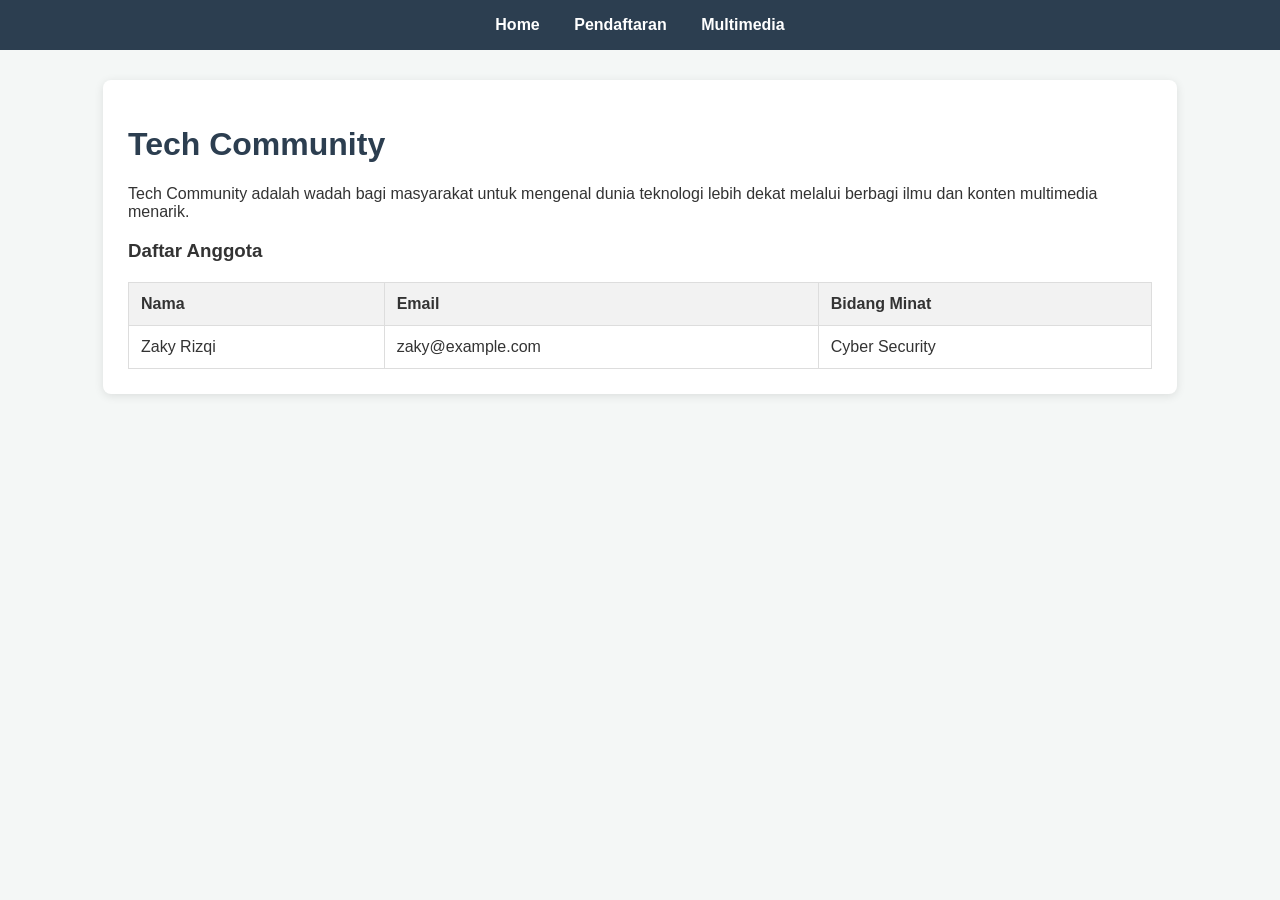
==== index.html @ d0dc4fa0 "first commit" ====
<!DOCTYPE html>
<html lang="id">
<head>
    <meta charset="UTF-8">
    <title>Tech Community - Home</title>
    <link rel="stylesheet" href="style.css">
</head>
<body>
    <nav>
        <a href="./index.html">Home</a>
        <a href="./form.html">Pendaftaran</a>
        <a href="./gallery.html">Multimedia</a>
    </nav>

    <div class="container">
        <h1>Tech Community</h1>
        <p>Tech Community adalah wadah bagi masyarakat untuk mengenal dunia teknologi lebih dekat melalui berbagi ilmu dan konten multimedia menarik.</p>
        
        <h3>Daftar Anggota</h3>
        <table>
            <thead>
                <tr>
                    <th>Nama</th> 
                    <th>Email</th> 
                    <th>Bidang Minat</th> 
                </tr>
            </thead>
            <tbody id="memberTable">
                <tr>
                    <td>Zaky Rizqi</td>
                    <td>zaky@example.com</td>
                    <td>Cyber Security</td>
                </tr>
            </tbody>
        </table>
    </div>

</body>
</html>
---- style.css ----
/* style.css */
body {
    font-family: 'Segoe UI', Tahoma, Geneva, Verdana, sans-serif;
    background-color: #f4f7f6;
    margin: 0;
    padding: 0;
    color: #333;
}

nav {
    background-color: #2c3e50;
    padding: 1rem;
    text-align: center;
}

nav a {
    color: white;
    text-decoration: none;
    margin: 0 15px;
    font-weight: bold;
}

nav a:hover {
    text-decoration: underline;
}

.container {
    width: 80%;
    margin: 30px auto;
    background: white;
    padding: 25px;
    border-radius: 8px;
    box-shadow: 0 2px 10px rgba(0,0,0,0.1);
}

h1, h2 {
    color: #2c3e50;
}

/* Tabel (Halaman Utama) */
table {
    width: 100%;
    border-collapse: collapse;
    margin-top: 20px;
}

table, th, td {
    border: 1px solid #ddd;
}

th, td {
    padding: 12px;
    text-align: left;
}

th {
    background-color: #f2f2f2;
}

/* Form (Halaman Form) */
.form-group {
    margin-bottom: 15px;
}

label {
    display: block;
    margin-bottom: 5px;
}

input, select {
    width: 100%;
    padding: 10px;
    border: 1px solid #ccc;
    border-radius: 4px;
}

button {
    background-color: #27ae60;
    color: white;
    padding: 10px 20px;
    border: none;
    border-radius: 4px;
    cursor: pointer;
}

button:hover {
    background-color: #219150;
}

/* Multimedia (Halaman Gallery) */
.media-container {
    display: flex;
    flex-direction: column;
    gap: 30px;
    align-items: center;
}

img {
    max-width: 100%;
    height: auto;
    border-radius: 8px;
}
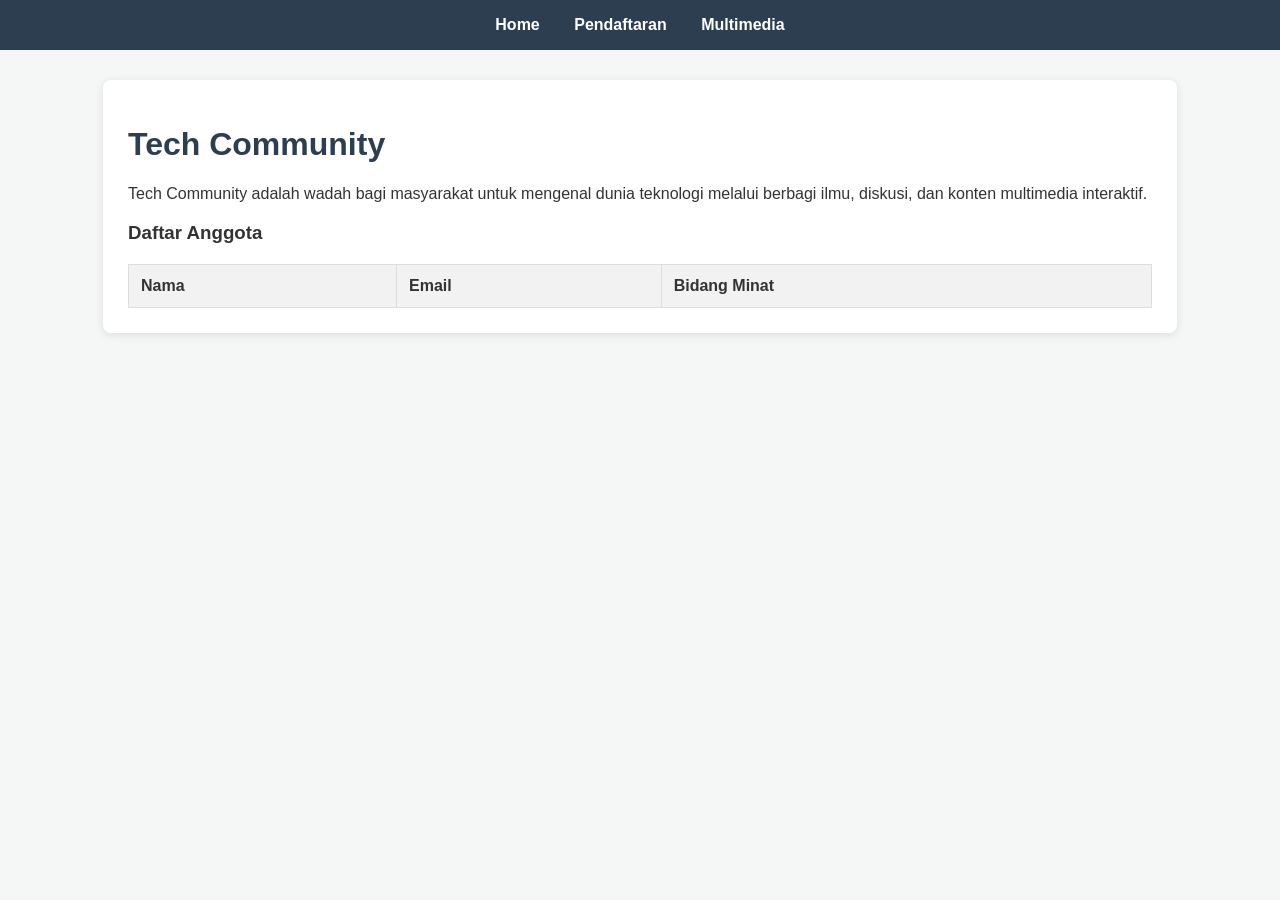
==== commit 48d570ee: "tambah halaman utama dan tabel anggota" ====
--- a/index.html
+++ b/index.html
@@ -6,6 +6,7 @@
     <link rel="stylesheet" href="style.css">
 </head>
 <body>
+
     <nav>
         <a href="./index.html">Home</a>
         <a href="./form.html">Pendaftaran</a>
@@ -14,26 +15,26 @@
 
     <div class="container">
         <h1>Tech Community</h1>
-        <p>Tech Community adalah wadah bagi masyarakat untuk mengenal dunia teknologi lebih dekat melalui berbagi ilmu dan konten multimedia menarik.</p>
-        
+        <p>
+            Tech Community adalah wadah bagi masyarakat untuk mengenal dunia teknologi 
+            melalui berbagi ilmu, diskusi, dan konten multimedia interaktif.
+        </p>
+
         <h3>Daftar Anggota</h3>
         <table>
             <thead>
                 <tr>
-                    <th>Nama</th> 
-                    <th>Email</th> 
-                    <th>Bidang Minat</th> 
+                    <th>Nama</th>
+                    <th>Email</th>
+                    <th>Bidang Minat</th>
                 </tr>
             </thead>
             <tbody id="memberTable">
-                <tr>
-                    <td>Zaky Rizqi</td>
-                    <td>zaky@example.com</td>
-                    <td>Cyber Security</td>
-                </tr>
+                <!-- Data dari JS -->
             </tbody>
         </table>
     </div>
 
+    <script src="script.js"></script>
 </body>
 </html>
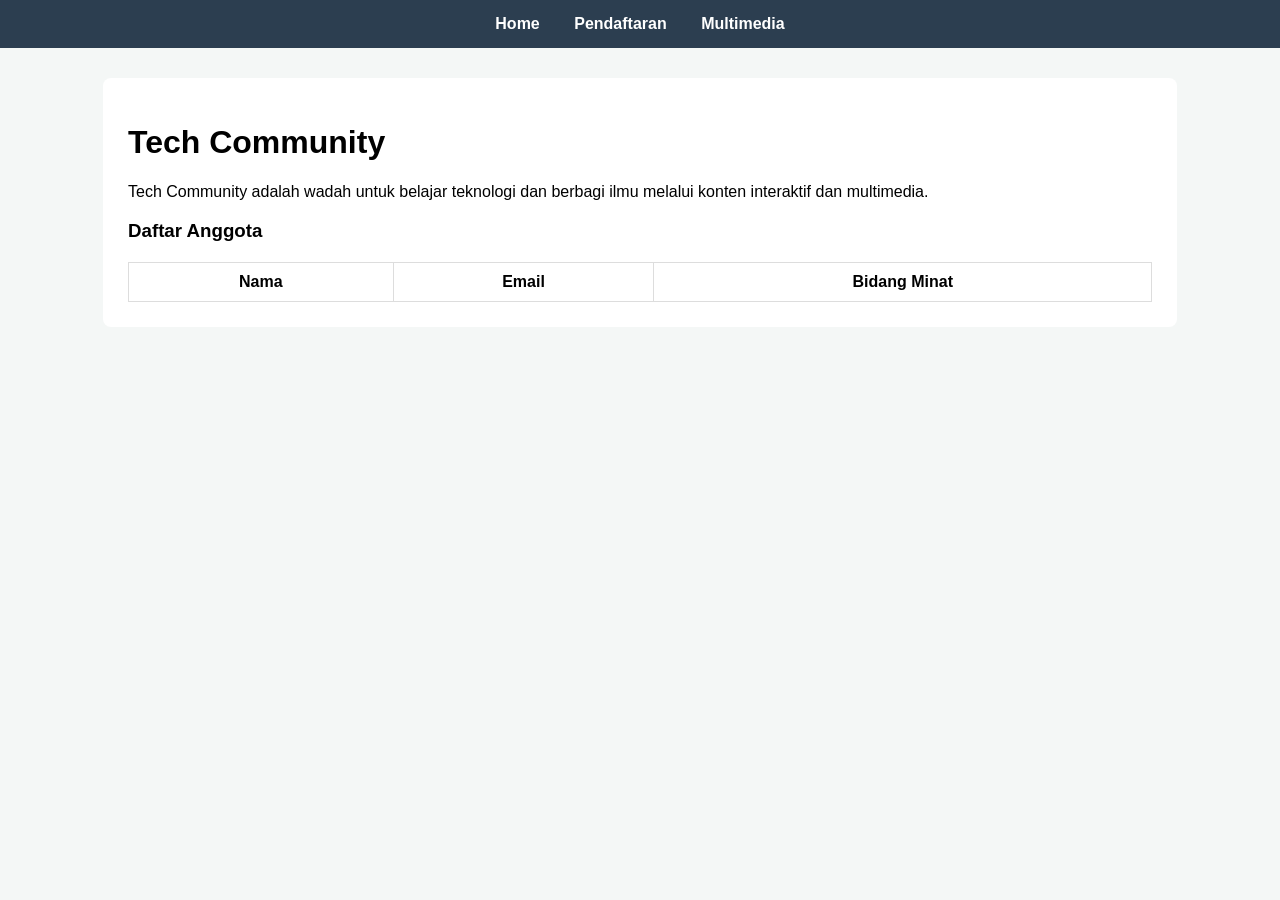
==== commit 99f2b103: "simpan data form ke localStorage dan tampilkan di halaman home" ====
--- a/index.html
+++ b/index.html
@@ -7,34 +7,32 @@
 </head>
 <body>
 
-    <nav>
-        <a href="./index.html">Home</a>
-        <a href="./form.html">Pendaftaran</a>
-        <a href="./gallery.html">Multimedia</a>
-    </nav>
+<nav>
+    <a href="./index.html">Home</a>
+    <a href="./form.html">Pendaftaran</a>
+    <a href="./gallery.html">Multimedia</a>
+</nav>
 
-    <div class="container">
-        <h1>Tech Community</h1>
-        <p>
-            Tech Community adalah wadah bagi masyarakat untuk mengenal dunia teknologi 
-            melalui berbagi ilmu, diskusi, dan konten multimedia interaktif.
-        </p>
+<div class="container">
+    <h1>Tech Community</h1>
+    <p>
+        Tech Community adalah wadah untuk belajar teknologi dan berbagi ilmu
+        melalui konten interaktif dan multimedia.
+    </p>
 
-        <h3>Daftar Anggota</h3>
-        <table>
-            <thead>
-                <tr>
-                    <th>Nama</th>
-                    <th>Email</th>
-                    <th>Bidang Minat</th>
-                </tr>
-            </thead>
-            <tbody id="memberTable">
-                <!-- Data dari JS -->
-            </tbody>
-        </table>
-    </div>
+    <h3>Daftar Anggota</h3>
+    <table>
+        <thead>
+            <tr>
+                <th>Nama</th>
+                <th>Email</th>
+                <th>Bidang Minat</th>
+            </tr>
+        </thead>
+        <tbody id="memberTable"></tbody>
+    </table>
+</div>
 
-    <script src="script.js"></script>
+<script src="script.js"></script>
 </body>
 </html>
--- a/style.css
+++ b/style.css
@@ -1,27 +1,20 @@
-/* style.css */
 body {
-    font-family: 'Segoe UI', Tahoma, Geneva, Verdana, sans-serif;
+    font-family: 'Segoe UI', sans-serif;
     background-color: #f4f7f6;
     margin: 0;
-    padding: 0;
-    color: #333;
 }
 
 nav {
     background-color: #2c3e50;
-    padding: 1rem;
+    padding: 15px;
     text-align: center;
 }
 
 nav a {
     color: white;
+    margin: 0 15px;
     text-decoration: none;
-    margin: 0 15px;
     font-weight: bold;
-}
-
-nav a:hover {
-    text-decoration: underline;
 }
 
 .container {
@@ -30,73 +23,51 @@
     background: white;
     padding: 25px;
     border-radius: 8px;
-    box-shadow: 0 2px 10px rgba(0,0,0,0.1);
 }
 
-h1, h2 {
-    color: #2c3e50;
-}
-
-/* Tabel (Halaman Utama) */
-table {
-    width: 100%;
-    border-collapse: collapse;
-    margin-top: 20px;
-}
-
-table, th, td {
-    border: 1px solid #ddd;
-}
-
-th, td {
-    padding: 12px;
-    text-align: left;
-}
-
-th {
-    background-color: #f2f2f2;
-}
-
-/* Form (Halaman Form) */
+/* FORM */
 .form-group {
     margin-bottom: 15px;
-}
-
-label {
-    display: block;
-    margin-bottom: 5px;
 }
 
 input, select {
     width: 100%;
     padding: 10px;
-    border: 1px solid #ccc;
-    border-radius: 4px;
 }
 
+/* BUTTON */
 button {
     background-color: #27ae60;
     color: white;
-    padding: 10px 20px;
+    padding: 10px;
     border: none;
-    border-radius: 4px;
     cursor: pointer;
 }
 
-button:hover {
-    background-color: #219150;
+.btn-danger {
+    background-color: #e74c3c;
 }
 
-/* Multimedia (Halaman Gallery) */
+/* TABLE */
+table {
+    width: 100%;
+    margin-top: 20px;
+    border-collapse: collapse;
+}
+
+th, td {
+    border: 1px solid #ddd;
+    padding: 10px;
+}
+
+/* MEDIA */
 .media-container {
     display: flex;
     flex-direction: column;
-    gap: 30px;
     align-items: center;
+    gap: 20px;
 }
 
 img {
-    max-width: 100%;
-    height: auto;
     border-radius: 8px;
 }
